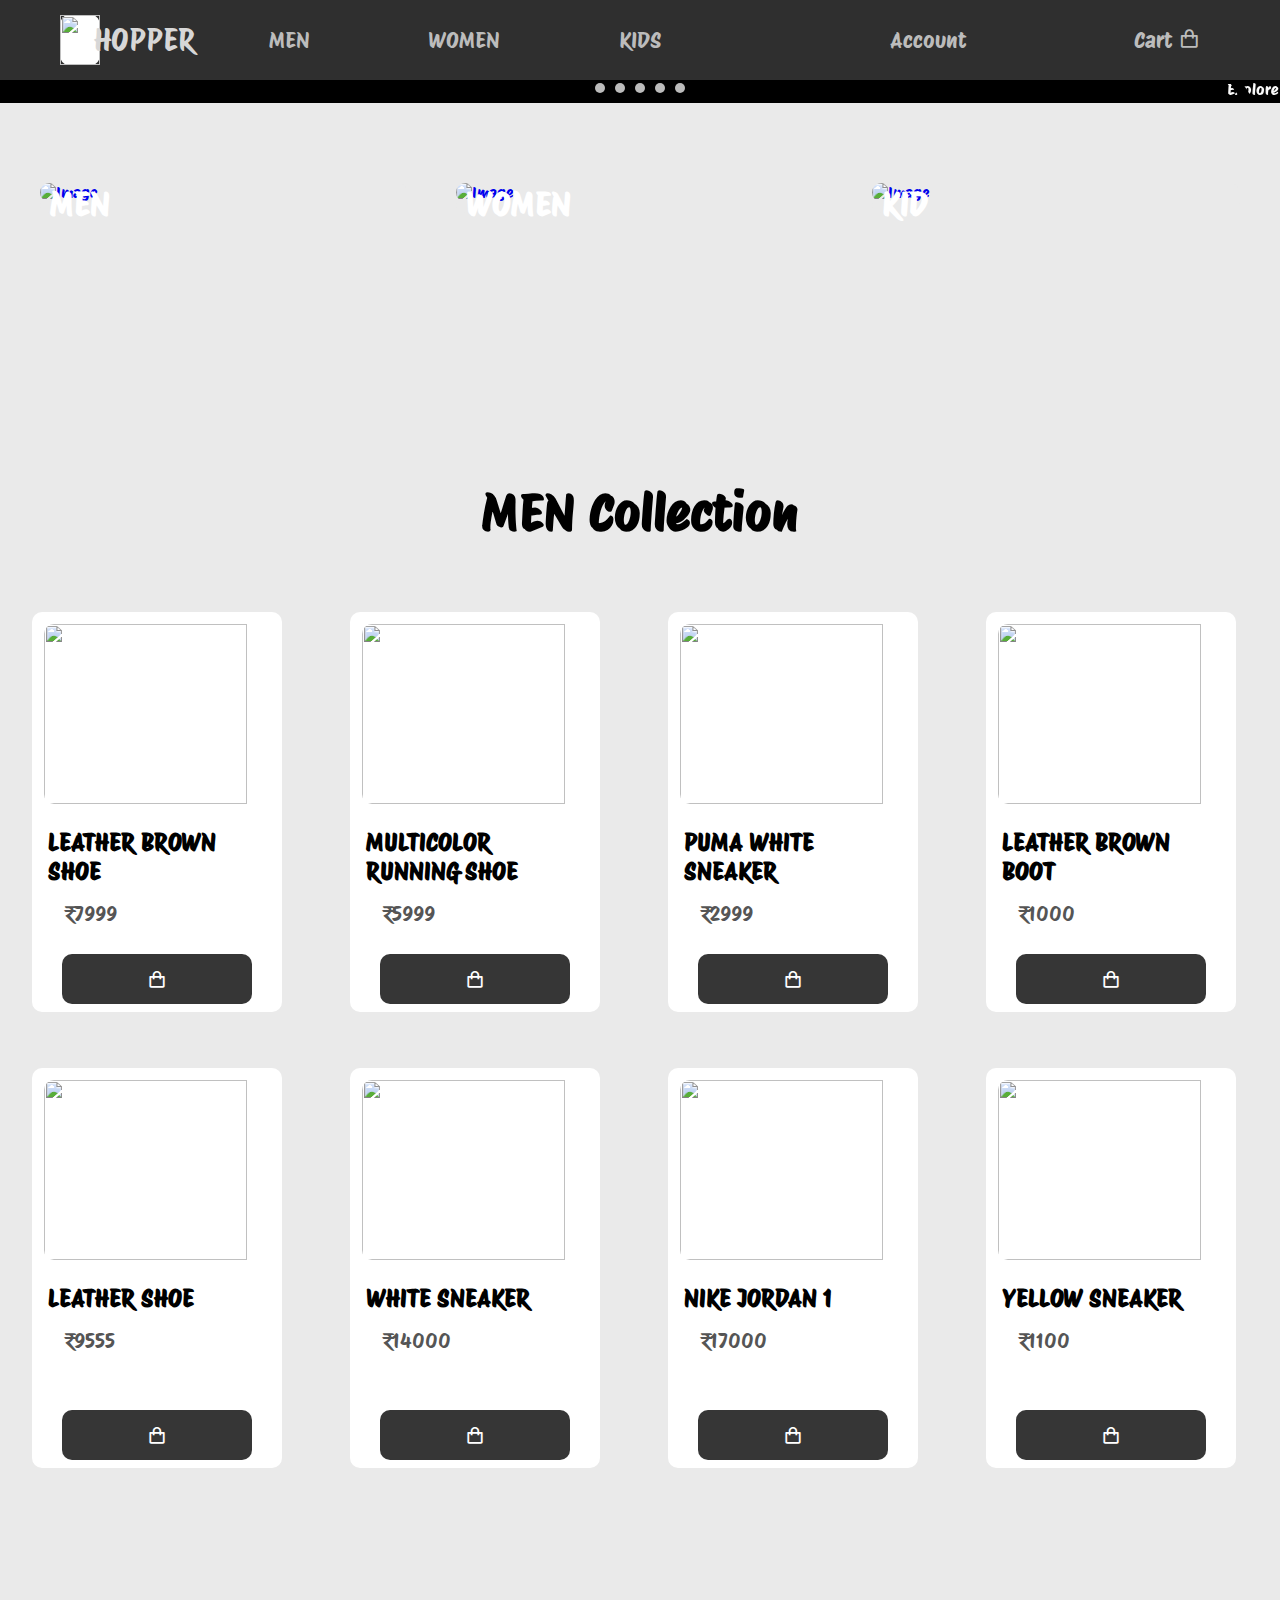
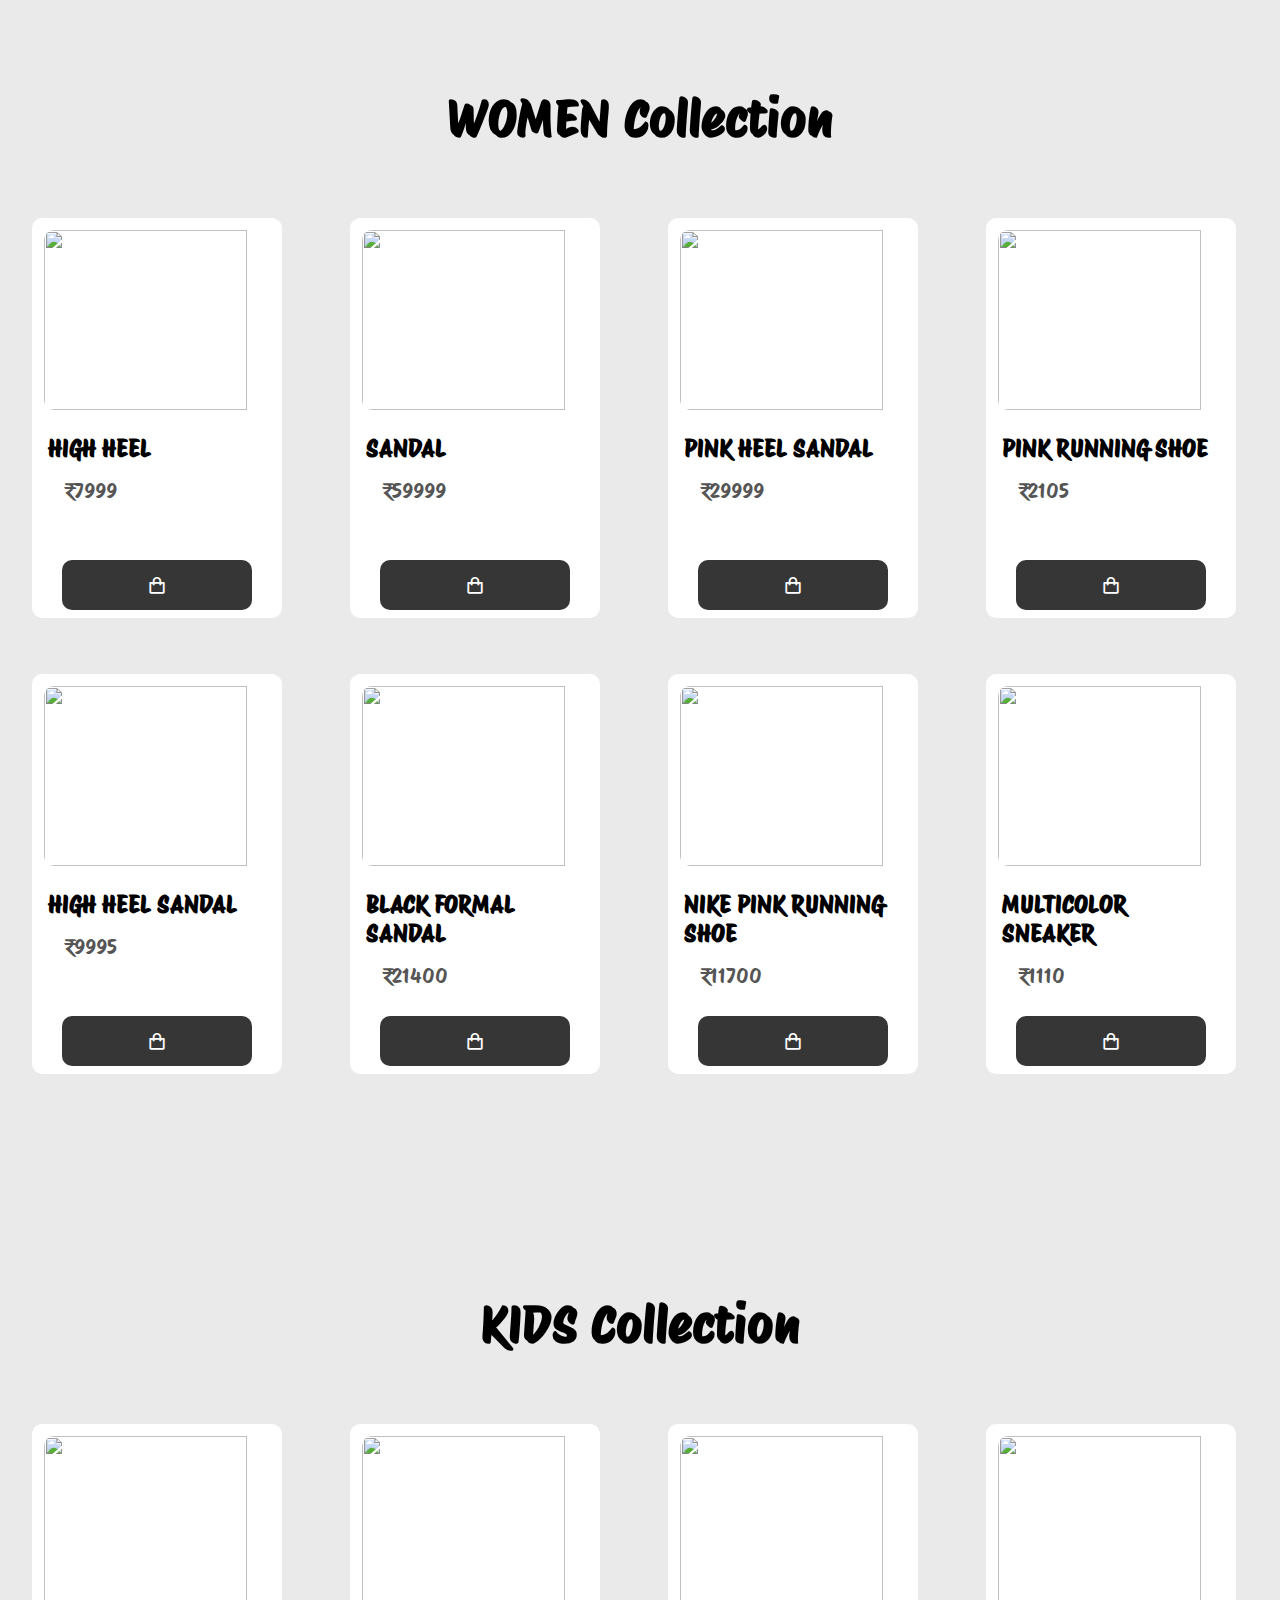
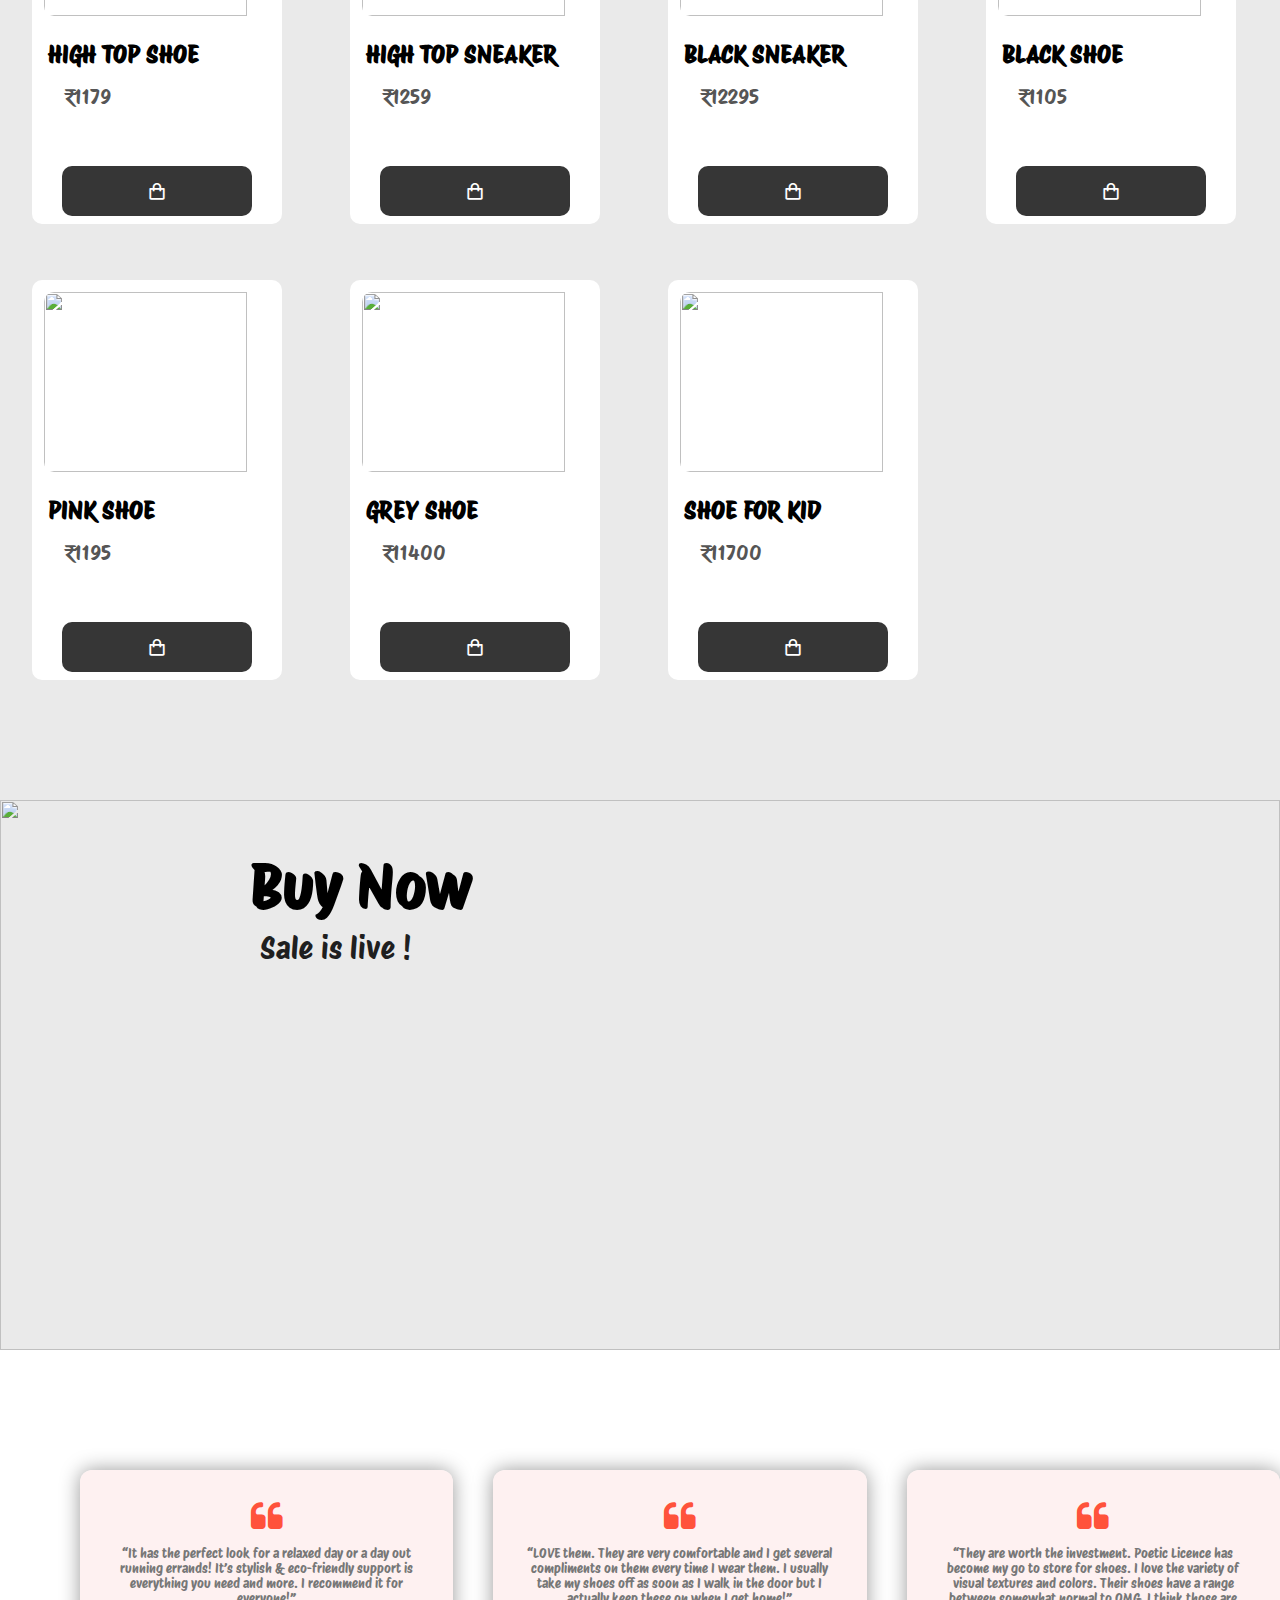
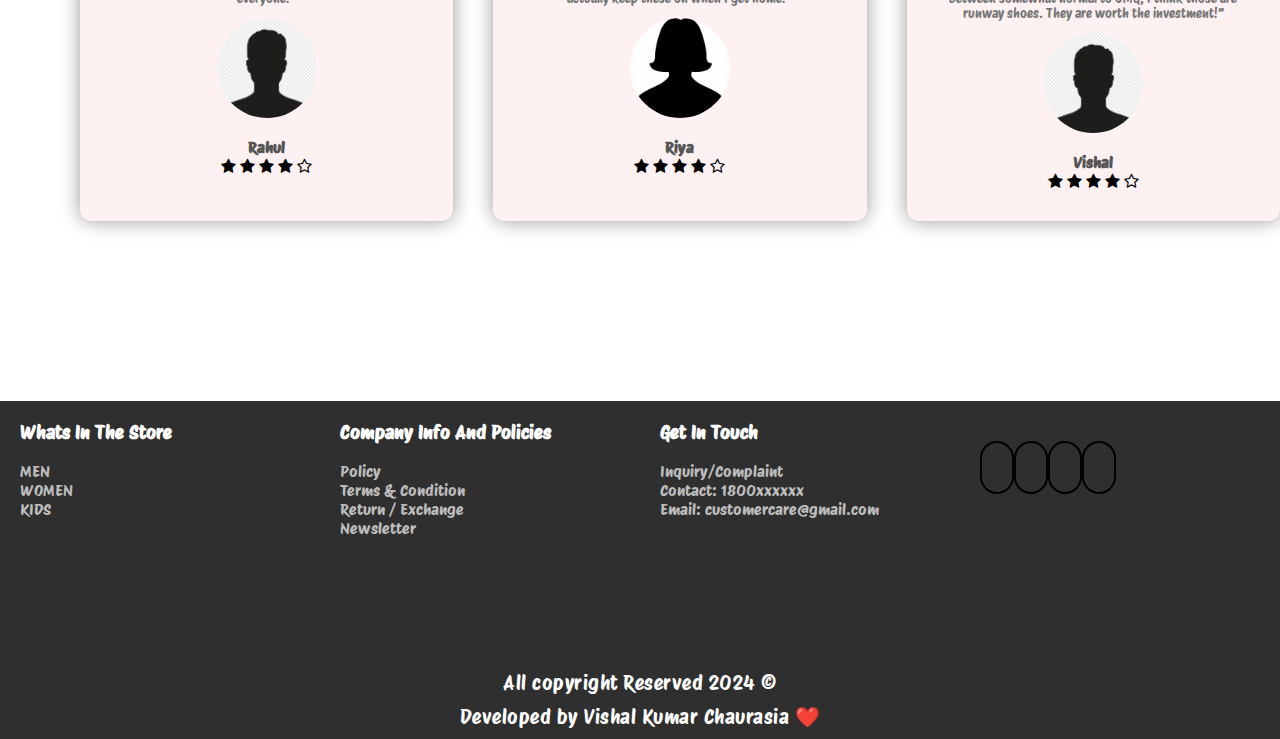
==== home.html @ d3eb6333 "optimize color" ====
<!DOCTYPE html>
<html lang="en">

<head>
    <meta charset="UTF-8">
    <meta http-equiv="X-UA-Compatible" content="IE=edge">
    <meta name="viewport" content="width=device-width, initial-scale=1.0">
    
    <link rel="icon" href="./assets/main-logo.jpg" >
    <title>Shopper Shoes : Footwear</title>
    <link href="https://cdn.jsdelivr.net/npm/remixicon@4.1.0/fonts/remixicon.css" rel="stylesheet"/>
    <link rel="preconnect" href="https://fonts.googleapis.com">
    <link rel="preconnect" href="https://fonts.gstatic.com" crossorigin>
    <link href="https://fonts.googleapis.com/css2?family=Protest+Riot&display=swap" rel="stylesheet">

    <!-- box icons  -->
    <link href='https://unpkg.com/boxicons@2.1.2/css/boxicons.min.css' rel='stylesheet'>

    <link rel="stylesheet" href="https://stackpath.bootstrapcdn.com/font-awesome/4.7.0/css/font-awesome.min.css">
    <!-- styles  -->
    <link rel="stylesheet" href="./style.css">
</head>

<body>
    <!-- navbar -->
    <div class="navbar">
        <div class="navm">
            <li><a href="home.html">
                <img src="./assets/main-logo.jpg" alt="">
            </a></li>
        </div>
        <li><a href="home.html" class="logo-name">HOPPER</a></li>
        <div class="navl">
            <li><a href="#men-collection">MEN</a></li>
            <li><a href="#women-collection">WOMEN</a></li>
            <li><a href="#kid-collection">KIDS</a></li>
        </div>

        <div class="navr">
            <li><a href="index.html">Account
                <i class="ri-account-pin-box-line"></i>
            </a></li>
            <!-- <li><a href="#">Search
                <i class="ri-search-line"></i>
            </a></li> -->
                
            <!-- <li><a href="#">Wishlist
                <i class="ri-heart-3-line"></i>
            </a></li> -->
        </div>
            
            <!-- CART -->
        <li><a href="#" id="cart-icon">Cart
            <i class='bx bx-shopping-bag' id="cart-icon"></i>
        </a></li>
            

            <!-- INSIDE CART  -->
        <div class="cart">
            <h2 class="cart-title">Your Cart</h2>
            <div class="cart-content"></div>

            <div class="total">
                <div class="total-title">Total</div>
                <div class="total-price">₹0.00</div>
            </div>
            
            <button type="button" class="btn-buy">Buy Now</button>
            <i class='bx bx-x' id="cart-close"></i>
        </div>
    </div>
    
    <div class="marquee">
        <marquee>Explore the latest trends in fashion! Hurry, limited stock available! Shop now Don't miss out on the season's hottest deals</marquee>
    </div>

     <!-- banner Slideshow -->
    
    <div class="slideshow-container">
        <img class="img" src="./assets/banner1.jpg" alt="">
        <img class="img" src="./assets/banner2.jpg" alt="">
        <img class="img" src="./assets/banner3.jpg" alt="">
        <img class="img" src="./assets/banner4.jpg" alt="">
        <img class="img" src="./assets/banner5.jpg" alt="">
        
        <div class="dot-container">
            <span class="dot" onclick="currentSlide(1)"></span>
            <span class="dot" onclick="currentSlide(2)"></span>
            <span class="dot" onclick="currentSlide(3)"></span>
            <span class="dot" onclick="currentSlide(4)"></span>
            <span class="dot" onclick="currentSlide(5)"></span>
        </div>
        
        <div id="prev" onclick="changeSlide(-1)">❮</div>
        <div id="next" onclick="changeSlide(1)">❯</div>
    </div>
    
        <!-- box-banner -->
        <div class="box-banner">

            <div class="banner-man" id="banner-men">
                <h1>MEN</h1>
                <a href="#men-collection">
                    <img src="./assets/men4.jpg" alt="Image">
                </a>
            </div>

            <div class="banner-women" id="banner-women">
                <h1>WOMEN</h1>
                <a href="#women-collection">
                    <img src="./assets/women7.jpg" alt="Image">
                </a>
            </div>

            <div class="banner-kid" id="banner-kid">
                <h1>KID</h1>
                <a href="#kid-collection">
                    <img src="./assets/kid2.jpg" alt="Image">
                    
                </a>
            </div>

        </div>

        <!-- men collection -->

        <h2  id="men-collection">MEN Collection</h2>
        <div class="shop-content">
            <!-- BOX 1 -->
            <div class="product-box">
                <img src="./assets/men1.jpg" alt="" class="product-img">
                <h2 class="product-title">Leather Brown Shoe</h2>
                <span class="product-price">₹7999</span>
                <i class='bx bx-shopping-bag add-cart' id="my-button1"></i>
            </div>

            <div id="my-popup1" class="popup">
                <p>Item added to cart successfully</p>
              </div>

            <!-- BOX 2 -->
            <div class="product-box">
                <img src="./assets/men2.jpg" alt="" class="product-img">
                <h2 class="product-title">multicolor running shoe</h2>
                <span class="product-price">₹5999</span>
                <i class='bx bx-shopping-bag add-cart' id="my-button2"></i>
            </div>

            <div id="my-popup2" class="popup">
                <p>Item added to cart successfully</p>
              </div>
            <!-- BOX 3 -->
            <div class="product-box">
                <img src="./assets/men3.jpg" alt="" class="product-img">
                <h2 class="product-title">puma white sneaker</h2>
                <span class="product-price">₹2999</span>
                <i class='bx bx-shopping-bag add-cart' id="my-button3"></i>
            </div>
            <div id="my-popup3" class="popup">
                <p>Item added to cart successfully</p>
              </div>
            <!-- BOX 4 -->
            <div class="product-box">
                <img src="./assets/men4.jpg" alt="" class="product-img">
                <h2 class="product-title">leather brown boot</h2>
                <span class="product-price">₹1000</span>
                <i class='bx bx-shopping-bag add-cart' id="my-button4"></i>
            </div>
            <div id="my-popup4" class="popup">
                <p>Item added to cart successfully</p>
              </div>
            <!-- BOX 5 -->
            <div class="product-box">
                <img src="./assets/men5.jpg" alt="" class="product-img">
                <h2 class="product-title">leather shoe</h2>
                <span class="product-price">₹9555</span>
                <i class='bx bx-shopping-bag add-cart' id="my-button5"></i>
            </div>
            <div id="my-popup5" class="popup">
                <p>Item added to cart successfully</p>
              </div>
            <!-- BOX 6 -->
            <div class="product-box">
                <img src="./assets/men6.jpg" alt="" class="product-img">
                <h2 class="product-title">white sneaker</h2>
                <span class="product-price">₹14000</span>
                <i class='bx bx-shopping-bag add-cart' id="my-button6"></i>
            </div>
            <div id="my-popup6" class="popup">
                <p>Item added to cart successfully</p>
              </div>
            <!-- BOX 7 -->
            <div class="product-box">
                <img src="./assets/men7.jpg" alt="" class="product-img">
                <h2 class="product-title">nike jordan 1</h2>
                <span class="product-price">₹17000</span>
                <i class='bx bx-shopping-bag add-cart' id="my-button7"></i>
            </div>
            <div id="my-popup7" class="popup">
                <p>Item added to cart successfully</p>
              </div>
            <!-- BOX 8 -->
            <div class="product-box">
                <img src="./assets/men8.jpg" alt="" class="product-img">
                <h2 class="product-title">yellow sneaker</h2>
                <span class="product-price">₹1100</span>
                <i class='bx bx-shopping-bag add-cart' id="my-button8"></i>
            </div>
            <div id="my-popup8" class="popup">
                <p>Item added to cart successfully</p>
              </div>
        </div>




        <!-- women-collection -->
        <h2  id="women-collection">WOMEN Collection</h2>
        <div class="shop-content">
            <!-- BOX 1 -->
            <div class="product-box">
                <img src="./assets/women1.jpg" alt="" class="product-img">
                <h2 class="product-title">high heel</h2>
                <span class="product-price">₹7999</span>
                <i class='bx bx-shopping-bag add-cart' id="my-button9"></i>
            </div>

            <div id="my-popup9" class="popup">
                <p>Item added to cart successfully</p>
              </div>

            <!-- BOX 2 -->
            <div class="product-box">
                <img src="./assets/women2.jpg" alt="" class="product-img">
                <h2 class="product-title">sandal</h2>
                <span class="product-price">₹59999</span>
                <i class='bx bx-shopping-bag add-cart' id="my-button10"></i>
            </div>

            <div id="my-popup10" class="popup">
                <p>Item added to cart successfully</p>
              </div>
            <!-- BOX 3 -->
            <div class="product-box">
                <img src="./assets/women3.jpg" alt="" class="product-img">
                <h2 class="product-title">pink heel sandal</h2>
                <span class="product-price">₹29999</span>
                <i class='bx bx-shopping-bag add-cart' id="my-button11"></i>
            </div>
            <div id="my-popup11" class="popup">
                <p>Item added to cart successfully</p>
              </div>
            <!-- BOX 4 -->
            <div class="product-box">
                <img src="./assets/women4.jpg" alt="" class="product-img">
                <h2 class="product-title">pink running shoe</h2>
                <span class="product-price">₹2105</span>
                <i class='bx bx-shopping-bag add-cart' id="my-button12"></i>
            </div>
            <div id="my-popup12" class="popup">
                <p>Item added to cart successfully</p>
              </div>
            <!-- BOX 5 -->
            <div class="product-box">
                <img src="./assets/women5.jpg" alt="" class="product-img">
                <h2 class="product-title"> high heel sandal</h2>
                <span class="product-price">₹9995</span>
                <i class='bx bx-shopping-bag add-cart' id="my-button13"></i>
            </div>
            <div id="my-popup13" class="popup">
                <p>Item added to cart successfully</p>
              </div>
            <!-- BOX 6 -->
            <div class="product-box">
                <img src="./assets/women6.jpg" alt="" class="product-img">
                <h2 class="product-title">black formal sandal</h2>
                <span class="product-price">₹21400</span>
                <i class='bx bx-shopping-bag add-cart' id="my-button14"></i>
            </div>
            <div id="my-popup14" class="popup">
                <p>Item added to cart successfully</p>
              </div>
            <!-- BOX 7 -->
            <div class="product-box">
                <img src="./assets/women7.jpg" alt="" class="product-img">
                <h2 class="product-title">nike pink running shoe</h2>
                <span class="product-price">₹11700</span>
                <i class='bx bx-shopping-bag add-cart' id="my-button15"></i>
            </div>
            <div id="my-popup15" class="popup">
                <p>Item added to cart successfully</p>
              </div>
            <!-- BOX 8 -->
            <div class="product-box">
                <img src="./assets/women8.jpg" alt="" class="product-img">
                <h2 class="product-title">multicolor sneaker</h2>
                <span class="product-price">₹1110</span>
                <i class='bx bx-shopping-bag add-cart' id="my-button16"></i>
            </div>
            <div id="my-popup16" class="popup">
                <p>Item added to cart successfully</p>
              </div>
        </div>




        <!-- kid-collection -->

        <h2  id="kid-collection">KIDS Collection</h2>
        <div class="shop-content">
            <!-- BOX 1 -->
            <div class="product-box">
                <img src="./assets/kid1.jpg" alt="" class="product-img">
                <h2 class="product-title">high top shoe</h2>
                <span class="product-price">₹1179</span>
                <i class='bx bx-shopping-bag add-cart' id="my-button17"></i>
            </div>

            <div id="my-popup17" class="popup">
                <p>Item added to cart successfully</p>
              </div>

            <!-- BOX 2 -->
            <div class="product-box">
                <img src="./assets/kid2.jpg" alt="" class="product-img">
                <h2 class="product-title">high top sneaker</h2>
                <span class="product-price">₹1259</span>
                <i class='bx bx-shopping-bag add-cart' id="my-button18"></i>
            </div>

            <div id="my-popup18" class="popup">
                <p>Item added to cart successfully</p>
              </div>
            <!-- BOX 3 -->
            <div class="product-box">
                <img src="./assets/kid3.jpg" alt="" class="product-img">
                <h2 class="product-title">black sneaker</h2>
                <span class="product-price">₹12295</span>
                <i class='bx bx-shopping-bag add-cart' id="my-button19"></i>
            </div>
            <div id="my-popup19" class="popup">
                <p>Item added to cart successfully</p>
              </div>
            <!-- BOX 4 -->
            <div class="product-box">
                <img src="./assets/kid4.jpg" alt="" class="product-img">
                <h2 class="product-title">black shoe</h2>
                <span class="product-price">₹1105</span>
                <i class='bx bx-shopping-bag add-cart' id="my-button20"></i>
            </div>
            <div id="my-popup20" class="popup">
                <p>Item added to cart successfully</p>
              </div>
            <!-- BOX 5 -->
            <div class="product-box">
                <img src="./assets/kid5.jpg" alt="" class="product-img">
                <h2 class="product-title">pink shoe</h2>
                <span class="product-price">₹1195</span>
                <i class='bx bx-shopping-bag add-cart' id="my-button21"></i>
            </div>
            <div id="my-popup21" class="popup">
                <p>Item added to cart successfully</p>
              </div>
            <!-- BOX 6 -->
            <div class="product-box">
                <img src="./assets/kid6.jpg" alt="" class="product-img">
                <h2 class="product-title">grey shoe</h2>
                <span class="product-price">₹11400</span>
                <i class='bx bx-shopping-bag add-cart' id="my-button22"></i>
            </div>
            <div id="my-popup22" class="popup">
                <p>Item added to cart successfully</p>
              </div>
            <!-- BOX 7 -->
            <div class="product-box">
                <img src="./assets/kid7.jpg" alt="" class="product-img">
                <h2 class="product-title">shoe for kid</h2>
                <span class="product-price">₹11700</span>
                <i class='bx bx-shopping-bag add-cart' id="my-button23"></i>
            </div>
            <div id="my-popup23" class="popup">
                <p>Item added to cart successfully</p>
              </div>
            
        </div>



</div>

    <!-- bottom-banner -->
    <div class="bottom-banner">
        <img src="./assets/banner3.jpg">
        <div class="bottom-banner-text">Buy Now</div>
        <p>Sale is live !</p>
    </div>

    <!------------------------------Testimonial---------------------------------->
    <div class="testimonial-grid">
        <div class="testimonial-container">
            <i class="fa fa-quote-left" ></i>
            <div class="testimonial-text">
                <p>“It has the perfect look for a relaxed day or a day out running errands! It’s stylish & eco-friendly support is everything you need and more. I recommend it for everyone!”</p>
            </div>
            <div class="testimonial-avatar">
                <img src="./assets/rahul.jpg"
                    alt="User Avatar">
            </div>
            <p class="testimonial-name">Rahul</p>
            <div class="rating">
                <i class="fa fa-star" ></i>
                <i class="fa fa-star" ></i>
                <i class="fa fa-star" ></i>
                <i class="fa fa-star" ></i>
                <i class="fa fa-star-o" ></i>
            </div>
        </div>

        <div class="testimonial-container">
            <i class="fa fa-quote-left" ></i>
            <div class="testimonial-text">
                <p>“LOVE them. They are very comfortable and I get several compliments on them every time I wear them. I usually take my shoes off as soon as I walk in the door but I actually keep these on when I get home!”</p>
            </div>
            <div class="testimonial-avatar">
                <img src="./assets/riya.jpg"
                    alt="User Avatar">
            </div>
            <p class="testimonial-name">Riya</p>
            <div class="rating">
                <i class="fa fa-star" ></i>
                <i class="fa fa-star" ></i>
                <i class="fa fa-star" ></i>
                <i class="fa fa-star" ></i>
                <i class="fa fa-star-o" ></i>
            </div>
        </div>


        <div class="testimonial-container">
            <i class="fa fa-quote-left" ></i>
            <div class="testimonial-text">
                <p>“They are worth the investment. Poetic Licence has become my go to store for shoes. I love the variety of visual textures and colors. Their shoes have a range between somewhat normal to OMG, I think those are runway shoes. They are worth the investment!”</p>
            </div>
            <div class="testimonial-avatar">
                <img src="./assets/vishal.jpg"
                    alt="User Avatar">
            </div>
            <p class="testimonial-name">Vishal</p>
            <div class="rating">
                <i class="fa fa-star" ></i>
                <i class="fa fa-star" ></i>
                <i class="fa fa-star" ></i>
                <i class="fa fa-star" ></i>
                <i class="fa fa-star-o" ></i>
            </div>
        </div>
    </div>



    <!-- footer -->

    <div class="footer" id="footer">
        <div class="store">
            <h3><u>Whats In The Store</u></h3><br>
            <li><a href="#men-collection">MEN</a></li>
            <li><a href="#women-collection">WOMEN</a></li>
            <li><a href="#kid-collection">KIDS</a></li>
        </div>
        <div class="company-info">
            <h3><u>Company Info And Policies</u></h3><br>
            <li><a href="##">Policy</a></li>
            <li><a href="##">Terms & Condition</a></li>
            <li><a href="##">Return / Exchange</a></li>
            <li><a href="##">Newsletter</a></li>
        </div>
        <div class="getintouch">
            <h3><u>Get In Touch</u></h3><br>
            <li><a href="##">Inquiry/Complaint</a></li>
            <li><a href="##">Contact: 1800xxxxxx</a></li>
            <li><a href="##">Email: customercare@gmail.com</a></li>
        </div>
        <div class="contact"><br>
            <i class="ri-instagram-fill"></i>
            <i class="ri-twitter-x-fill"></i>
            <i class="ri-facebook-fill"></i>
            <i class="ri-youtube-fill"></i>
        </div>
        
    </div>
    <div class="copyright">
        <p>All copyright Reserved 2024 ©</p>
        <p>Developed by Vishal Kumar Chaurasia ❤️</p>
    </div>
    
    <button onclick="topFunction()" id="myBtn" title="Go-to-top">Top⬆</button>
</div>

    <!-- link js  -->
    <script src="./main.js"></script>
</body>

</html>
---- style.css ----
/* Globals  */
*{
    margin: 0;
    padding: 0;
    /* box-sizing: border-box; */
    list-style: none;
    text-decoration: none;
    /* scroll-behavior: smooth; */
    /* scroll-padding: 2rem; */
    font-family: "Protest Riot", sans-serif;
}

html, body {
    height: 100%;
    width: 100%;
    background-color: rgb(255, 255, 255);
    scroll-behavior: smooth;
    
}

/* navigation */
.navbar {
    position: fixed;
    /* top: 0;
    left: 0; */
    z-index: 1;
    /* position: relative; */
    width: 100%;
    display: flex;
    align-items: center;
    justify-content: space-between;
    padding: 15px 0;
    background-color: rgb(47, 47, 47);
    
        
}
.navl {
    font-size: 22px;
    font-weight: 500;
    display: flex;
    justify-content: space-around;
    width: 40%;
    color: white;
}
.navl li a{
    color: #bcbcbc;
}

.navl li a:hover{
    color: white;
}


.navm {
    background-color: white;
    display: flex;
    margin-left: 60px;
    border-radius: 20%;
    

}
.logo-name {
    margin-left: -20px;
    color: #d7d7d7;
    font-size: 30px;
    text-align: center;
}

.logo-name:hover {
    color: white;
}

.navm img {
    display: flex;
    width: 40px;
    height: 50px;
}

.navr {
    font-size: 22px;
    font-weight: 500;
    display: flex;
    justify-content: space-around;
    width: 30%;
    

}
.navr li a{
    color: #bcbcbc;
}
.navr li a:hover {
    color: white;
    
}
.navr i{
    font-size: 22px;
    color: #bcbcbc;
}

.navr li i:hover {
    color: white;
    
}

/* .nav li {
	display: inline-block;
	margin: 0 10px;
    
} */

#cart-icon{
    font-size: 22px;
    cursor: pointer;
    margin-right: 40px;
    color: #bcbcbc;
}
#cart-icon:hover {
    color: white;
}



/* CART  */
.cart{
    position: fixed;
    top: 0;
    right: 0;
    right: -100%; 
    width: 360px;
    height: 100vh;
    overflow-y: auto;
    overflow-x: hidden;
    padding: 20px;
    color: rgb(255, 255, 255);
    transition: 1.5s;
    z-index: 1;
    
}
.cart.active{
    right: 0;
    transition: .5s;
    color: black;
    background-color: whitesmoke;
    z-index: 1000;
}
.cart-title{
    text-align: center;
    font-size: 1.5rem;
    font-weight: 600;
    margin-top: 2rem;
}
.cart-box{
    display: grid;
    grid-template-columns: 32% 50% 18%;
    align-items: center;
    gap: 1rem;
    margin-top: 1rem;
}
.cart-img{
    width: 100%;
    height: 100px;
    object-fit: cover;
    padding: 10px;
    border-radius: 20px;
}
.detail-box{
    display: grid;
    row-gap: .5rem;
}
.cart-product-title{
    font-size: 1rem;
    text-transform: uppercase;
}
.cart-price{
    font-weight: 500;
}
.cart-quantity{
    border: 1px solid black;
    width: 2.4rem;
    text-align: center;
    font-size: 1rem;
}
.cart-remove{
    font-size: 24px;
    color: rgb(0, 0, 0);
    cursor: pointer;
}
.cart-remove:hover {
    color: red;
}
.total{
    display: flex;
    justify-content: flex-end;
    margin-top: 1.5rem;
    border-top: 1px solid black;
}
.total-title{
    font-size: 1rem;
    font-weight: 600;
}
.total-price{
    margin-left: .5rem;
}
.btn-buy{
    display: flex;
    margin: 20px 0 40px 130px;
    padding: 12px 20px;
    border: none;
    border-radius: 5px;
    background-color: #c7c7c7;
    color: rgb(0, 0, 0);
    font-size: 1rem;
    font-weight: 500;
    cursor: pointer;
}
.btn-buy:hover{
    background-color: rgb(52, 234, 52);
}
#cart-close{
    position: absolute;
    top: 1rem;
    right: .8rem;
    font-size: 2rem;
    color: rgb(0, 0, 0);
    cursor: pointer;
}
#cart-close:hover {
    color: red;
}

.marquee {
    background-color: #000000;
    color: white;
    padding-top: 80px;
}

/* banner Slideshow */
.slideshow-container {
    position: relative;
    max-width: 100%;
    margin: auto;
}

/* Hide the images by default */
.img {
    display: none;
    width: 100%;
    height: 600px;
    object-fit: cover;
}

/* Position the dots */
.dot-container {
    position: absolute;
    bottom: 10px;
    left: 50%;
    transform: translateX(-50%);
    display: flex;
    justify-content: center;
    align-items: center;
    z-index: 100;
}

.dot {
    height: 10px;
    width: 10px;
    margin: 0 5px;
    background-color: #bbb;
    border-radius: 50%;
    cursor: pointer;
    transition: background-color 0.6s ease;
}

/* Active dot */
.active {
    background-color: #717171;
}

/* Navigation buttons */
#prev, #next {
    position: absolute;
    top: 50%;
    transform: translateY(-50%);
    width: auto;
    padding: 16px;
    color: #000000;
    font-weight: bold;
    font-size: 48px;
    transition: 0.6s ease;
    border-radius: 0 3px 3px 0;
    cursor: pointer;
}

#prev {
    left: 0;
    border-radius: 3px 0 0 3px;
}

#next {
    right: 0;
    border-radius: 3px 0 0 3px;
}

/* Button hover effect */
#prev:hover, #next:hover {
    color: white;
    background-color: rgba(119, 119, 119, 0.8);
}


/* box-banner */
.box-banner {
    display: grid;
    grid-template-columns: repeat(auto-fit, minmax(220px, auto));
    gap: 3rem;
    padding: 80px 40px 180px 40px;
    background-color: #eaeaea;
    position: relative;
}

.box-banner h1 {
    position: absolute;
    top: 2px;
    left: 10px;
    color: white;
        
    
}

.box-banner div {
    position: relative;
    background-color: #eaeaea;
    border-radius: 10px;
    height: 160%;
    width: 100%;
    
    
}

.box-banner img {
    height: 100%;
    width: 100%;
    object-fit: cover;
    /* border-radius: 0 0 20px 20px; */
    border-radius: 10px;
    transition: transform .5s ease-in-out;
}

.box-banner img:hover {
    transform: scale(1.1);
    
}



/* men, women, kid collection header*/

#men-collection, #women-collection, #kid-collection {
    background: #eaeaea;
    color: rgb(0, 0, 0);
    text-align: center;
    font-size: 50px;
    padding-top: 100px;
    
    
}

/* SHOP SECTION  */
/* .shop{
    margin-top: 2rem;
} */

.shop-content{
    display: grid;
    grid-template-columns: repeat(auto-fit, minmax(260px, auto));
    gap: 1rem;
    padding: 12px;
    background-color: #eaeaea;
    padding-top: 50px;
    padding-bottom: 100px;
}
.product-box{
    position: relative;
    background-color: white;
    border-radius: 10px;
    height: 400px;
    width: 250px;
    margin: 20px;
    transition: transform .4s ease-in-out;
    
}
.product-box:hover{
    box-shadow: 1px 6px 3px 0 rgb(185, 185, 185);
    transform: scale(1.1);
}
.product-img{
    width: 90%;
    height: 180px;
    margin: 12px;
    object-fit: cover;
    margin-bottom: .5rem;
    border-radius: 10px;
}
.product-title{
    font-size: 24px;
    font-weight: 600;
    text-transform: uppercase;
    margin: 1rem;

}
.product-price{
    font-size: 20px;
    font-weight: 500;
    margin-left: 2rem;
    color: #555;
}
.add-cart{
    position: absolute;
    bottom: 0;
    left: 0;
    right: 0;
    text-align: center;
    background-color: rgb(54, 54, 54);
    color: white;
    font-size: 20px;
    padding: 15px 70px 15px 70px;
    margin: 0 30px 8px 30px;
    cursor: pointer;
    border-radius: 10px;
    


}
.add-cart:hover{
    background-color: black;
}

/* cart popup */
.popup {
    display: none;
    position: fixed;
    top: 16%;
    left: 50%;
    transform: translate(-50%, -50%);
    padding: 20px;
    color: rgb(0, 0, 0);
    border: .5px solid #000000;
    background-color: #fde5e5;
    box-shadow: 0 0 10px rgba(0,0,0,0.9);
    z-index: 1000;
    border-radius: 20px;
    font-weight: 600;
    font-size: 25px;
}


/*-----------------------Testimonial -----------------------*/

.testimonial-grid {
    width: 100%;
    display: grid;
    grid-template-columns: repeat(auto-fit, minmax(300px, 1fr));
    gap: 40px;
    max-width: 1200px;
    margin: 0 auto;
    padding: 120px 80px 180px 80px;
    text-align: center;
    background-color: #ffffff;
}

.testimonial-container {
    background-color: #fde5e58a;
    border-radius: 12px;
    padding: 30px;
    box-shadow: 0 0 20px 0px rgba(0,0,0,0.4);
    cursor: pointer;
    transition: transform 0.5s;
}

.testimonial-container:hover{
    transform: translateY(-10px);
}

.fa.fa-quote-left{
    font-size: 34px;
    color: #ff523b;
}

.testimonial-avatar {
    width: 100px;
    height: 100px;
    border-radius: 50%;
    overflow: hidden;
    margin: 0 auto 20px;
}

.testimonial-avatar img {
    width: 100%;
    height: 100%;
    object-fit: cover;
    background-color: white;
}

.testimonial-text {
    margin-bottom: 20px;
    font-size: 13px;
    font-weight: 200;
    margin: 12px 0;
    color: #777;
}

.testimonial-name {
    font-weight: 600;
    color: #555;
    font-size: 16px;
}



/* footer */

.footer {
    height: 30%;
    width: 100%;
    display: flex;
    color: white;
    background-color: rgb(47, 47, 47);
}

.footer > div {
    width: 100%;
    height: 80%;
    margin: 20px;
    
}

.footer div li a{
    color: #bcbcbc;
    text-decoration: none;
    
}

.footer div li a:hover{
    color: white;
    
}

.contact {
    padding-top: 18px;
}
.contact > i {
    padding: 15px 15px;
    border: 2px solid black;
    border-radius: 50px;
    cursor: pointer;
    transition: all ease .5s;
    
}

.contact > i:hover {
    color: black;
    background-color: rgb(255, 255, 255);
    border: 2px;
    
}
.copyright p {
    color: white;
    background-color: rgb(47, 47, 47);
    text-align: center;
    justify-content: center;
    padding-bottom: 10px;
    font-size: 20px;
    letter-spacing: .5px;
}

/* scroll-to-top */
#myBtn {
    display: none;
    position: fixed;
    bottom: 20px;
    right: 30px;
    z-index: 99;
    font-size: 18px;
    border: none;
    outline: none;
    background-color: red;
    color: white;
    cursor: pointer;
    padding: 15px;
    border-radius: 4px;
  }
  
  #myBtn:hover {
    background-color: #555;
  }

  /* bottom-banner */

.bottom-banner {
	text-align: center;
    height: 550px;
    position: relative;
    text-align: center;
    background-color: #eaeaea;
}

.bottom-banner img {
    height: 550px;
    width: 100%;
    object-fit: cover;

}

.bottom-banner-text{
    position: absolute;
    top: 50px;
    left: 250px;
    color: #000000;
    font-weight: 600;
    font-size: 60px;
}
.bottom-banner p {
    position: absolute;
    top: 130px;
    left: 260px;
    color: #1f1f1f;
    font-weight: 300;
    font-size: 30px;
}
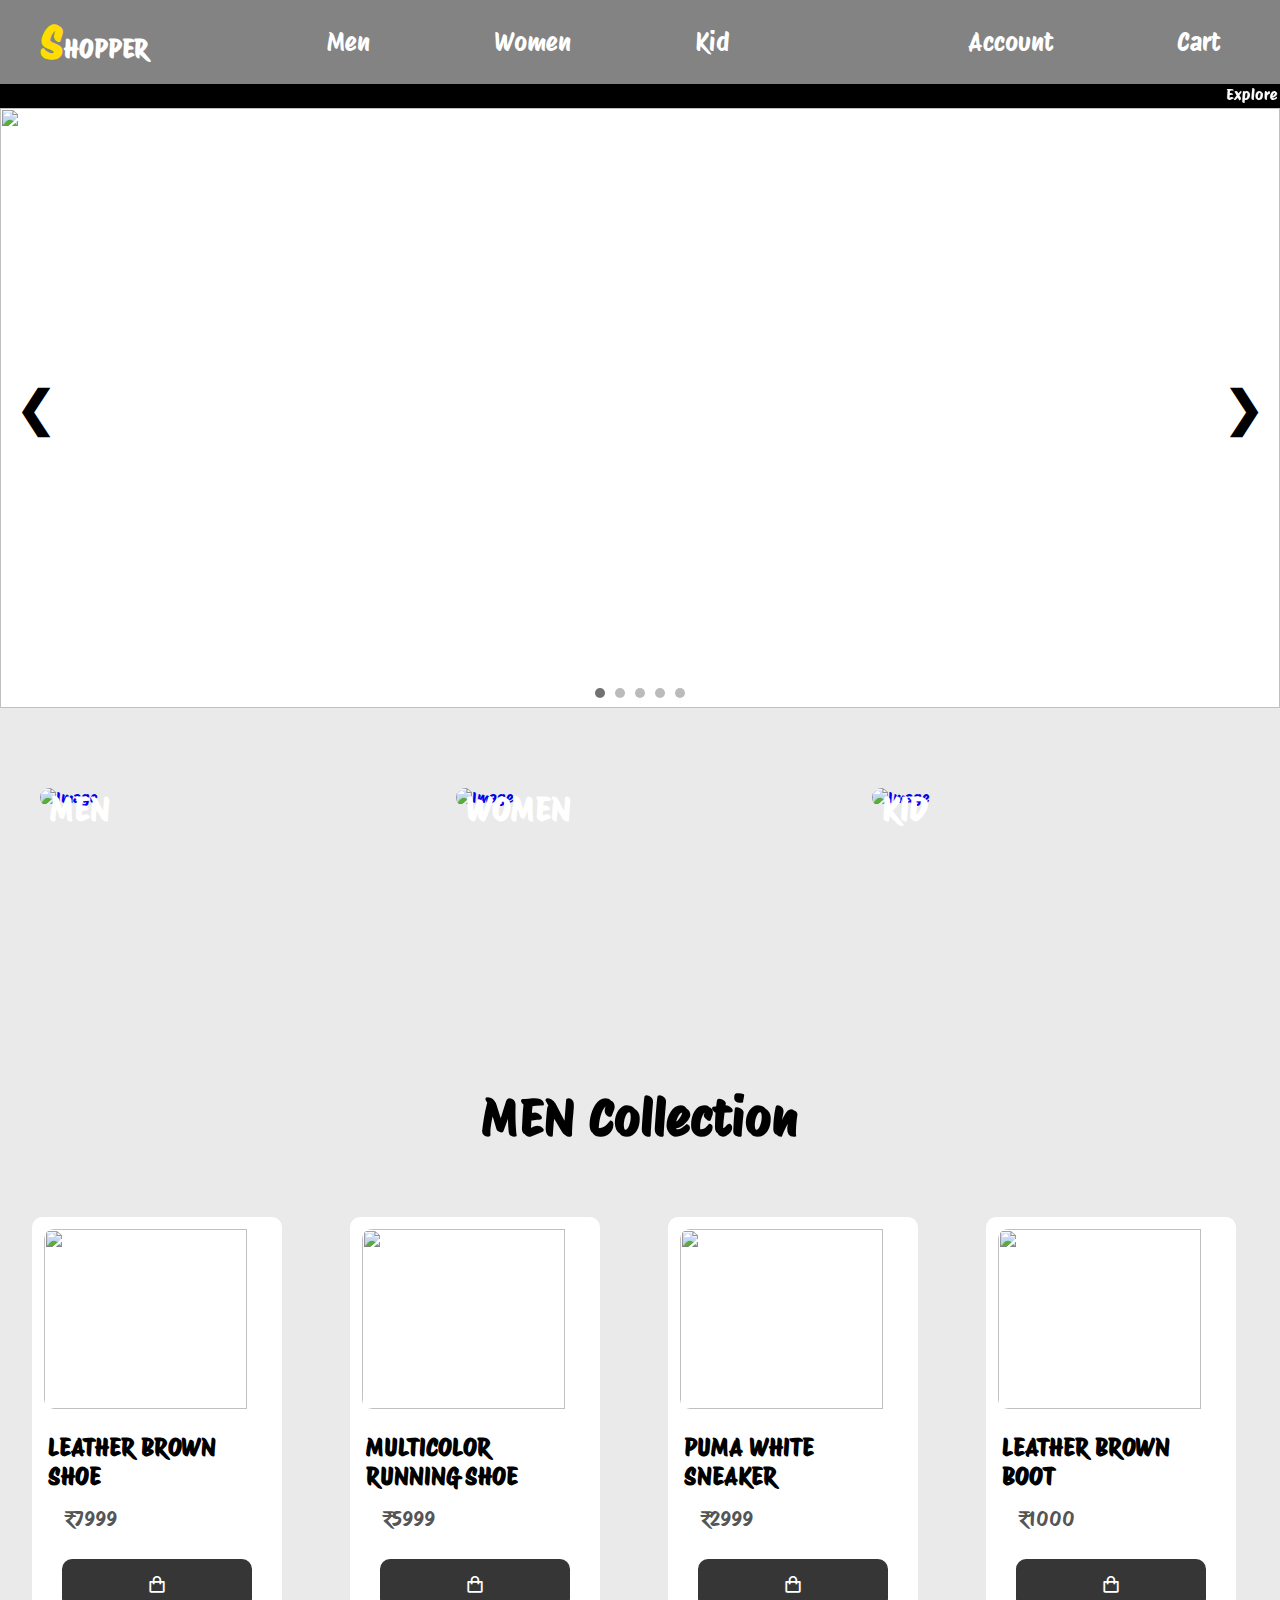
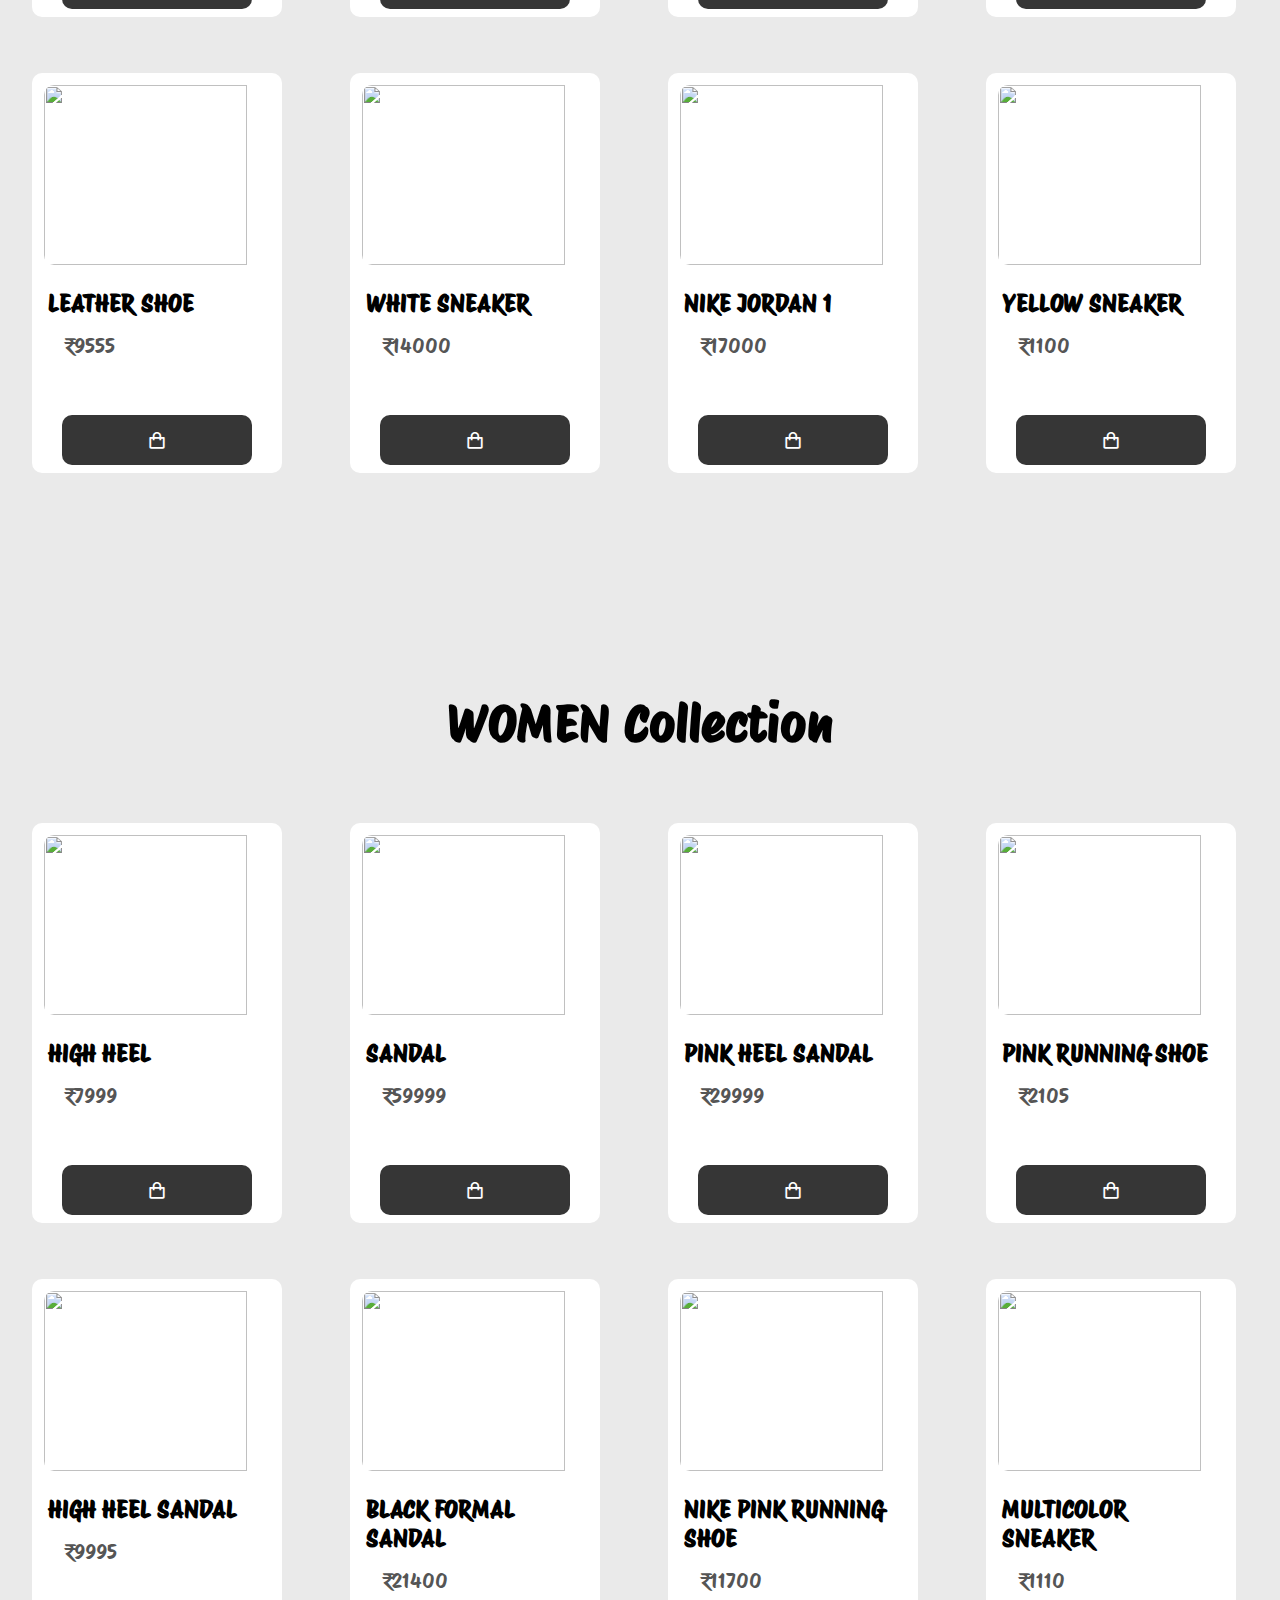
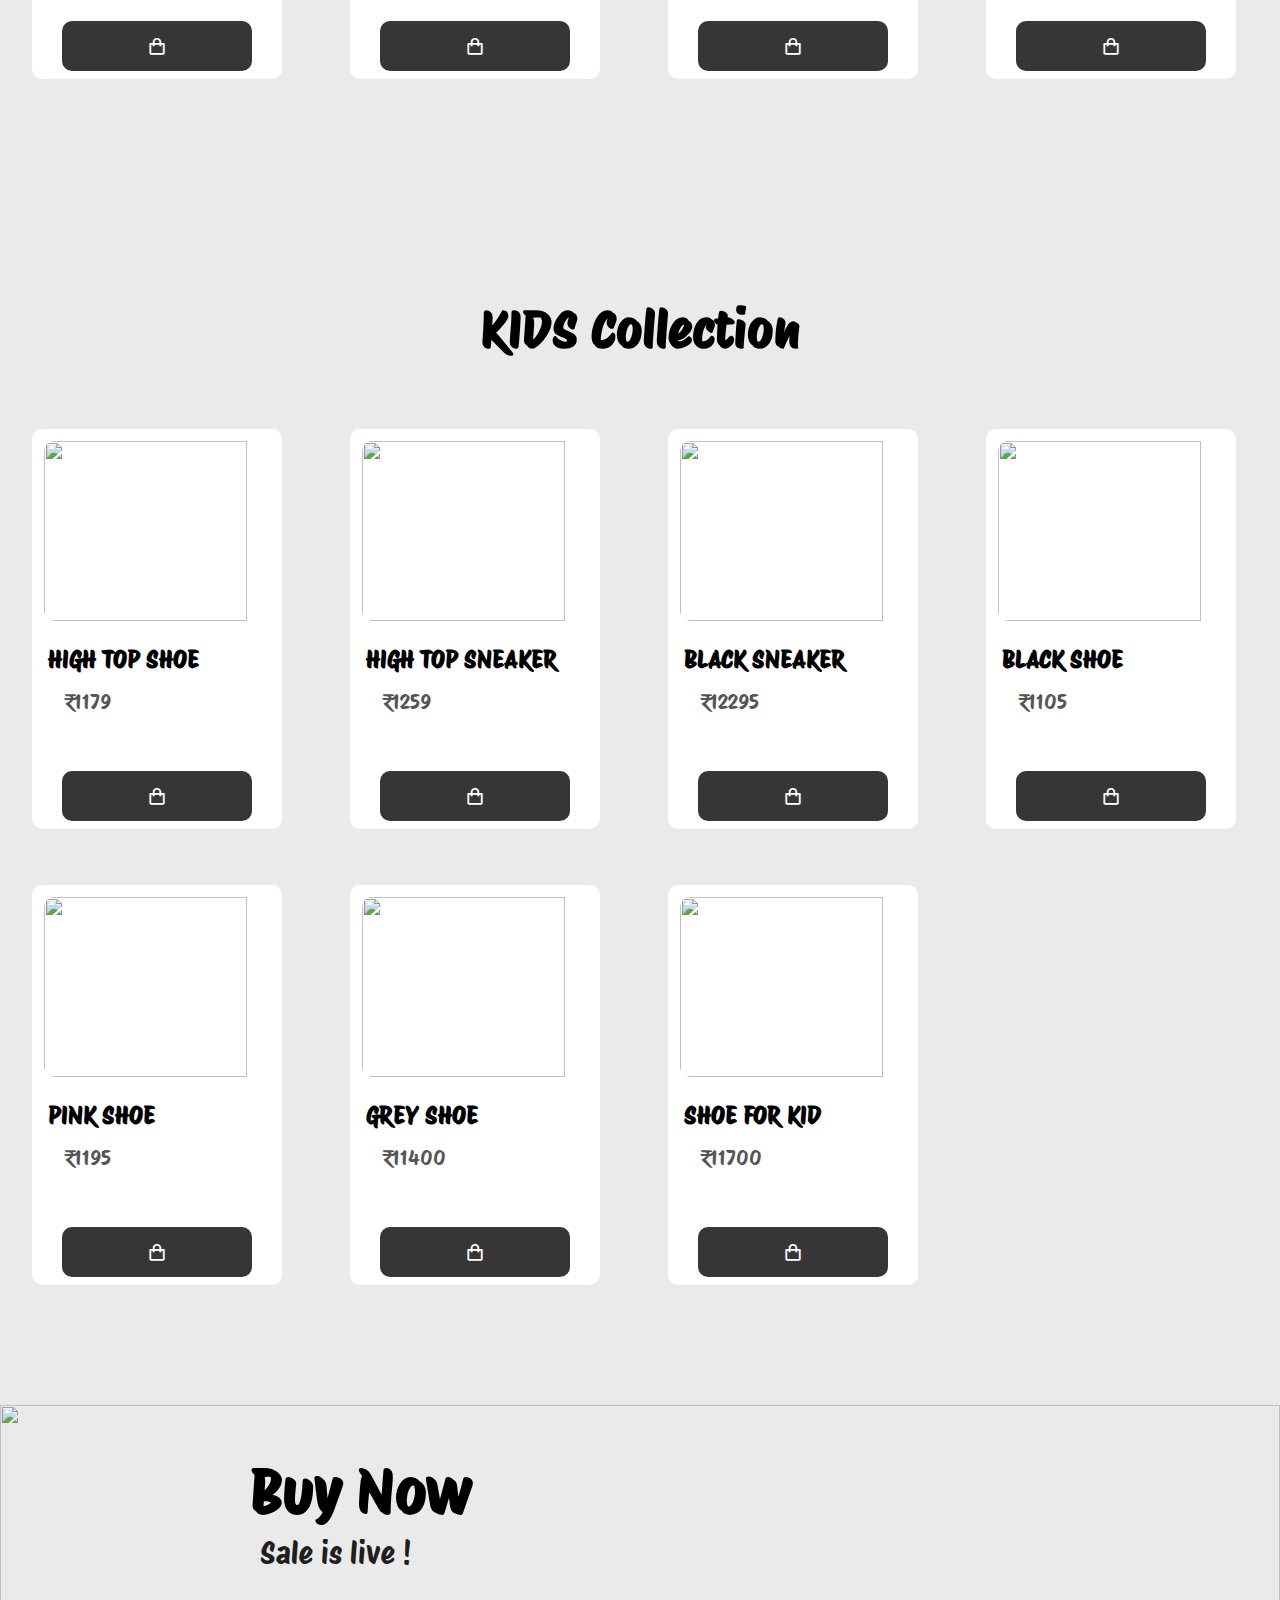
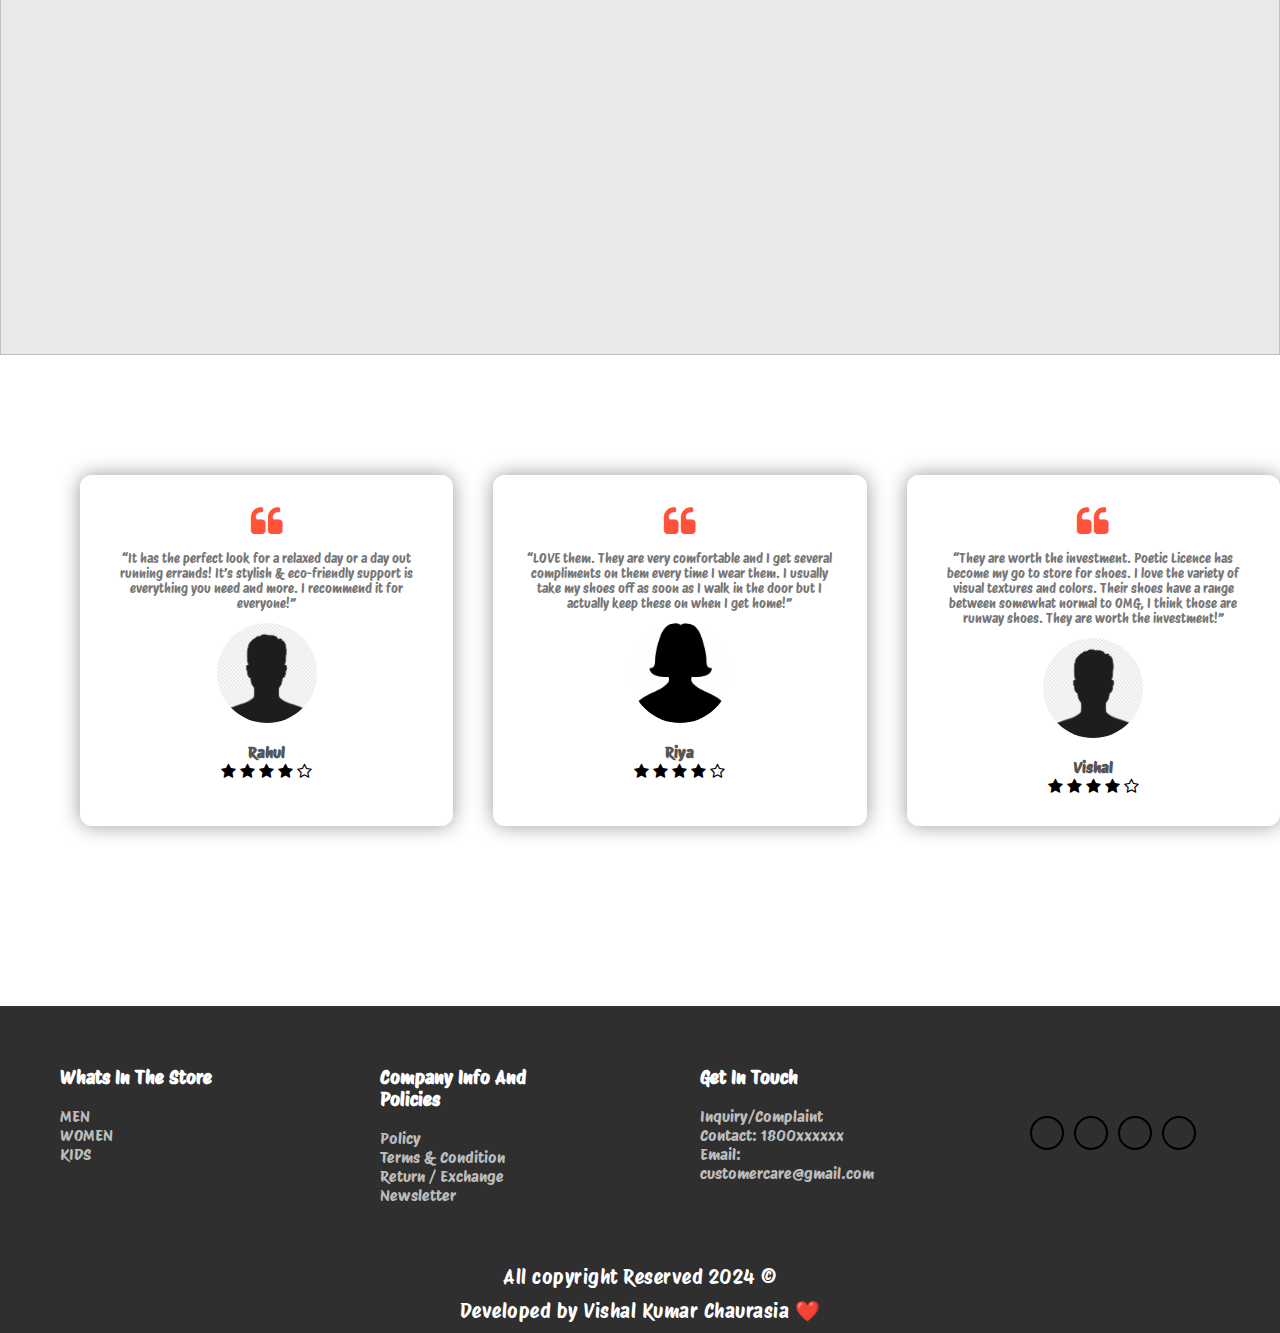
==== commit d5ca73a0: "responsive" ====
--- a/home.html
+++ b/home.html
@@ -23,36 +23,30 @@
 
 <body>
     <!-- navbar -->
-    <div class="navbar">
-        <div class="navm">
-            <li><a href="home.html">
-                <img src="./assets/main-logo.jpg" alt="">
-            </a></li>
-        </div>
-        <li><a href="home.html" class="logo-name">HOPPER</a></li>
-        <div class="navl">
-            <li><a href="#men-collection">MEN</a></li>
-            <li><a href="#women-collection">WOMEN</a></li>
-            <li><a href="#kid-collection">KIDS</a></li>
-        </div>
-
-        <div class="navr">
-            <li><a href="index.html">Account
-                <i class="ri-account-pin-box-line"></i>
-            </a></li>
-            <!-- <li><a href="#">Search
-                <i class="ri-search-line"></i>
-            </a></li> -->
-                
-            <!-- <li><a href="#">Wishlist
-                <i class="ri-heart-3-line"></i>
-            </a></li> -->
-        </div>
-            
-            <!-- CART -->
-        <li><a href="#" id="cart-icon">Cart
-            <i class='bx bx-shopping-bag' id="cart-icon"></i>
-        </a></li>
+    
+        <nav>
+            <div class="navigation">
+              <div class="logo">
+                <a href="home.html">S<span>HOPPER</span></a>
+              </div>
+              <div class="navm">
+                  <a href="#men-collection">Men</a>
+                  <a href="#women-collection">Women</a>
+                  <a href="#kid-collection">Kid</a>
+              </div>
+        
+              <div class="navr">
+                  <a href="index.html">Account</a>
+                  
+                <a href="#" id="cart-icon">Cart
+                   
+                </a>
+                  
+              </div>
+              
+        
+            </div>
+          </nav>
             
 
             <!-- INSIDE CART  -->
@@ -68,7 +62,6 @@
             <button type="button" class="btn-buy">Buy Now</button>
             <i class='bx bx-x' id="cart-close"></i>
         </div>
-    </div>
     
     <div class="marquee">
         <marquee>Explore the latest trends in fashion! Hurry, limited stock available! Shop now Don't miss out on the season's hottest deals</marquee>
--- a/style.css
+++ b/style.css
@@ -18,106 +18,60 @@
     
 }
 
-/* navigation */
-.navbar {
+.navigation {
+    width: 100%;
     position: fixed;
-    /* top: 0;
-    left: 0; */
     z-index: 1;
-    /* position: relative; */
-    width: 100%;
+    text-decoration: none;
     display: flex;
     align-items: center;
     justify-content: space-between;
     padding: 15px 0;
-    background-color: rgb(47, 47, 47);
-    
+    background-color: rgb(131, 131, 131);
+    
+  }
+  .logo a{
+    font-weight: 800;
+    font-size: 45px;
+    color: rgb(255, 221, 0);
+    margin-left: 40px;
+  }
+  .logo span {
+    font-size: 25px;
+    color: rgb(255, 255, 255);
+  }
+ 
+  .navm a, .navr a {
+    display: inline;
+    text-align: center;
+    margin: 60px;
+    font-size: 25px;
+    color: white;
+  }
+
+
+  @media screen and (max-width: 782px) {
+    .navigation {
+        flex-direction: column;
+    }
+    .navigation > div {
+        width: 100%;
+        margin-bottom: 20px;
+        text-align: center;
+    }
+    .navm a, .navr a {
+      text-align: center;
+      margin: 10px;
         
-}
-.navl {
-    font-size: 22px;
-    font-weight: 500;
-    display: flex;
-    justify-content: space-around;
-    width: 40%;
-    color: white;
-}
-.navl li a{
-    color: #bcbcbc;
-}
-
-.navl li a:hover{
-    color: white;
-}
-
-
-.navm {
-    background-color: white;
-    display: flex;
-    margin-left: 60px;
-    border-radius: 20%;
-    
-
-}
-.logo-name {
-    margin-left: -20px;
-    color: #d7d7d7;
-    font-size: 30px;
-    text-align: center;
-}
-
-.logo-name:hover {
-    color: white;
-}
-
-.navm img {
-    display: flex;
-    width: 40px;
-    height: 50px;
-}
-
-.navr {
-    font-size: 22px;
-    font-weight: 500;
-    display: flex;
-    justify-content: space-around;
-    width: 30%;
-    
-
-}
-.navr li a{
-    color: #bcbcbc;
-}
-.navr li a:hover {
-    color: white;
-    
-}
-.navr i{
-    font-size: 22px;
-    color: #bcbcbc;
-}
-
-.navr li i:hover {
-    color: white;
-    
-}
-
-/* .nav li {
-	display: inline-block;
-	margin: 0 10px;
-    
-} */
-
-#cart-icon{
-    font-size: 22px;
-    cursor: pointer;
-    margin-right: 40px;
-    color: #bcbcbc;
-}
-#cart-icon:hover {
-    color: white;
-}
-
+    }
+    .logo {
+      text-align: center;
+      margin-bottom: 20px;
+      margin-left: -50px;
+    }
+}
+  
+  
 
 
 /* CART  */
@@ -231,7 +185,7 @@
 .marquee {
     background-color: #000000;
     color: white;
-    padding-top: 80px;
+    padding-top: 85px;
 }
 
 /* banner Slideshow */
@@ -469,7 +423,7 @@
 }
 
 .testimonial-container {
-    background-color: #fde5e58a;
+    background-color: #ffffff8a;
     border-radius: 12px;
     padding: 30px;
     box-shadow: 0 0 20px 0px rgba(0,0,0,0.4);
@@ -520,50 +474,72 @@
 /* footer */
 
 .footer {
-    height: 30%;
-    width: 100%;
     display: flex;
     color: white;
     background-color: rgb(47, 47, 47);
 }
 
-.footer > div {
-    width: 100%;
-    height: 80%;
-    margin: 20px;
-    
-}
-
-.footer div li a{
+.footer div li a {
     color: #bcbcbc;
     text-decoration: none;
-    
-}
-
-.footer div li a:hover{
-    color: white;
-    
+}
+.footer > div {
+    width: 100%;
+    height: 80%;
+    margin: 60px;
+}
+
+.footer div li a:hover {
+    color: white;
 }
 
 .contact {
-    padding-top: 18px;
-}
+    text-align: center;
+    padding-top: 50px;
+    display: flex;
+    flex-direction: row;
+    gap: 10px;
+}
+
 .contact > i {
+    flex-direction: row;
+    border: 2px solid black;
+    border-radius: 50%;
+    text-align: center;
+    cursor: pointer;
+    transition: all ease .5s;
     padding: 15px 15px;
-    border: 2px solid black;
-    border-radius: 50px;
-    cursor: pointer;
-    transition: all ease .5s;
-    
 }
 
 .contact > i:hover {
     color: black;
     background-color: rgb(255, 255, 255);
-    border: 2px;
-    
+    border: 2px solid black;
+}
+
+
+/* Responsive styles using media queries */
+@media screen and (max-width: 782px) {
+    .footer {
+        flex-direction: column;
+        align-items: center;
+    }
+    .footer > div {
+        width: 80%;
+        margin-bottom: 20px;
+    }
+    .contact {
+        margin-top: 20px;
+    }
+}
+
+@media screen and (max-width: 280px) {
+    .footer > div {
+        width: 90%;
+    }
 }
 .copyright p {
+    flex-direction: row;
     color: white;
     background-color: rgb(47, 47, 47);
     text-align: center;
